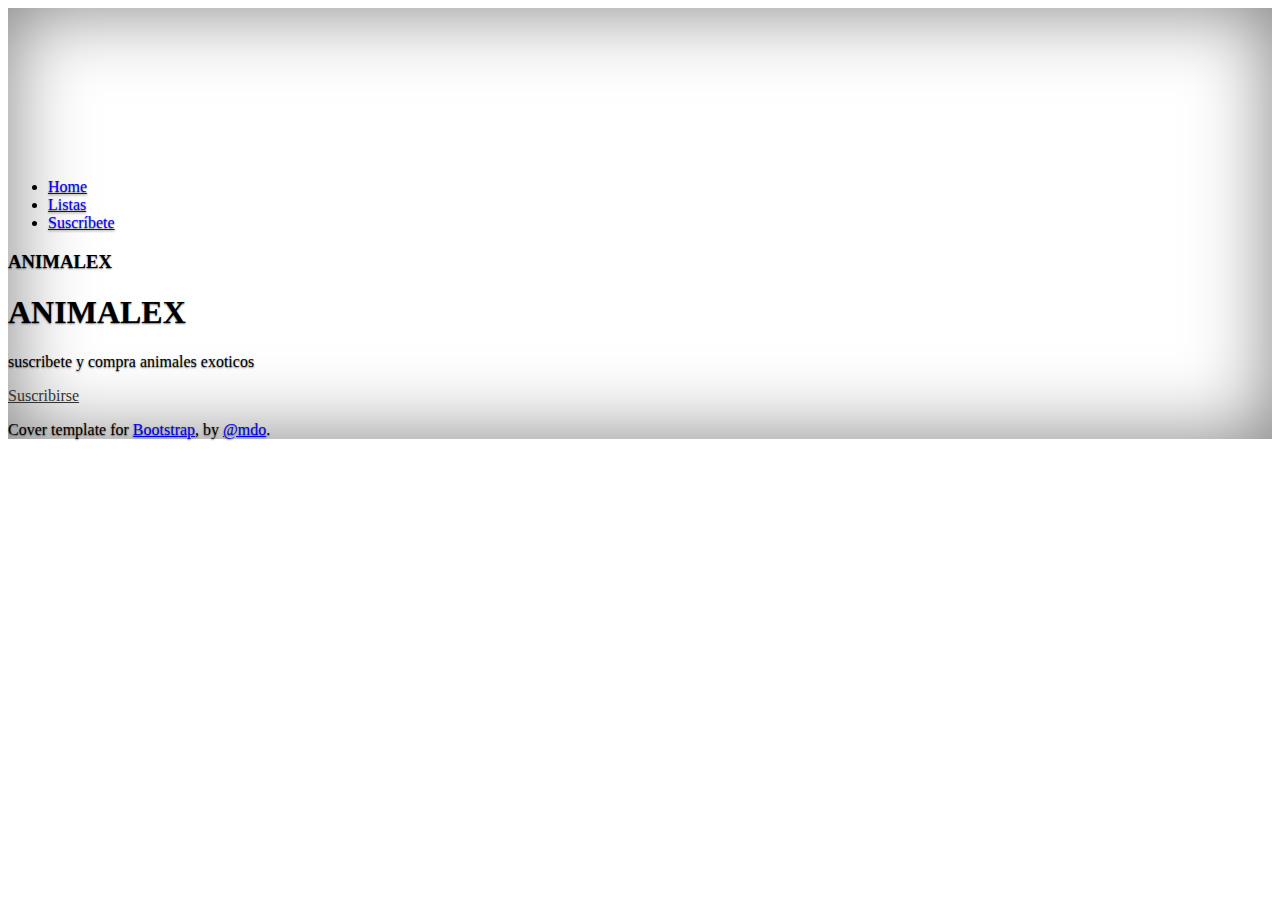
==== index.html @ ce33ee3e "first commit" ====
<!doctype html>
<html lang="en" class="h-100" data-bs-theme="auto">
  <head>
    <meta charset="utf-8">
    <meta name="viewport" content="width=device-width, initial-scale=1">
    <meta name="description" content="">
    <meta name="author" content="Mark Otto, Jacob Thornton, and Bootstrap contributors">
    <meta name="generator" content="Hugo 0.145.0">
    <title>Cover Template · Bootstrap v5.3</title>

    <link rel="canonical" href="https://getbootstrap.com/docs/5.3/examples/cover/">

    <script src="../assets/js/color-modes.js"></script>

    <link href="https://cdn.jsdelivr.net/npm/bootstrap@5.3.5/dist/css/bootstrap.min.css" rel="stylesheet" integrity="sha384-SgOJa3DmI69IUzQ2PVdRZhwQ+dy64/BUtbMJw1MZ8t5HZApcHrRKUc4W0kG879m7" crossorigin="anonymous">

    <link rel="apple-touch-icon" href="../assets/img/favicons/apple-touch-icon.png" sizes="180x180">
<link rel="icon" href="../assets/img/favicons/favicon-32x32.png" sizes="32x32" type="image/png">
<link rel="icon" href="../assets/img/favicons/favicon-16x16.png" sizes="16x16" type="image/png">
<link rel="manifest" href="../assets/img/favicons/manifest.json">
<link rel="mask-icon" href="../assets/img/favicons/safari-pinned-tab.svg" color="#712cf9">
<link rel="icon" href="../assets/img/favicons/favicon.ico">
<meta name="theme-color" content="#712cf9">


    <style>
      .bd-placeholder-img {
        font-size: 1.125rem;
        text-anchor: middle;
        -webkit-user-select: none;
        -moz-user-select: none;
        user-select: none;
      }

      @media (min-width: 768px) {
        .bd-placeholder-img-lg {
          font-size: 3.5rem;
        }
      }

      .b-example-divider {
        width: 100%;
        height: 3rem;
        background-color: rgba(0, 0, 0, .1);
        border: solid rgba(0, 0, 0, .15);
        border-width: 1px 0;
        box-shadow: inset 0 .5em 1.5em rgba(0, 0, 0, .1), inset 0 .125em .5em rgba(0, 0, 0, .15);
      }

      .b-example-vr {
        flex-shrink: 0;
        width: 1.5rem;
        height: 100vh;
      }

      .bi {
        vertical-align: -.125em;
        fill: currentColor;
      }

      .nav-scroller {
        position: relative;
        z-index: 2;
        height: 2.75rem;
        overflow-y: hidden;
      }

      .nav-scroller .nav {
        display: flex;
        flex-wrap: nowrap;
        padding-bottom: 1rem;
        margin-top: -1px;
        overflow-x: auto;
        text-align: center;
        white-space: nowrap;
        -webkit-overflow-scrolling: touch;
      }

      .btn-bd-primary {
        --bd-violet-bg: #712cf9;
        --bd-violet-rgb: 112.520718, 44.062154, 249.437846;

        --bs-btn-font-weight: 600;
        --bs-btn-color: var(--bs-white);
        --bs-btn-bg: var(--bd-violet-bg);
        --bs-btn-border-color: var(--bd-violet-bg);
        --bs-btn-hover-color: var(--bs-white);
        --bs-btn-hover-bg: #6528e0;
        --bs-btn-hover-border-color: #6528e0;
        --bs-btn-focus-shadow-rgb: var(--bd-violet-rgb);
        --bs-btn-active-color: var(--bs-btn-hover-color);
        --bs-btn-active-bg: #5a23c8;
        --bs-btn-active-border-color: #5a23c8;
      }

      .bd-mode-toggle {
        z-index: 1500;
      }

      .bd-mode-toggle .bi {
        width: 1em;
        height: 1em;
      }

      .bd-mode-toggle .dropdown-menu .active .bi {
        display: block !important;
      }
    </style>

    <!-- Custom styles for this template -->
    <link href="cover.css" rel="stylesheet">
  </head>
  <body class="d-flex h-100 text-center text-bg-dark">
    <svg xmlns="http://www.w3.org/2000/svg" class="d-none">
  <symbol id="check2" viewBox="0 0 16 16">
    <path d="M13.854 3.646a.5.5 0 0 1 0 .708l-7 7a.5.5 0 0 1-.708 0l-3.5-3.5a.5.5 0 1 1 .708-.708L6.5 10.293l6.646-6.647a.5.5 0 0 1 .708 0z"/>
  </symbol>
  <symbol id="circle-half" viewBox="0 0 16 16">
    <path d="M8 15A7 7 0 1 0 8 1v14zm0 1A8 8 0 1 1 8 0a8 8 0 0 1 0 16z"/>
  </symbol>
  <symbol id="moon-stars-fill" viewBox="0 0 16 16">
    <path d="M6 .278a.768.768 0 0 1 .08.858 7.208 7.208 0 0 0-.878 3.46c0 4.021 3.278 7.277 7.318 7.277.527 0 1.04-.055 1.533-.16a.787.787 0 0 1 .81.316.733.733 0 0 1-.031.893A8.349 8.349 0 0 1 8.344 16C3.734 16 0 12.286 0 7.71 0 4.266 2.114 1.312 5.124.06A.752.752 0 0 1 6 .278z"/>
    <path d="M10.794 3.148a.217.217 0 0 1 .412 0l.387 1.162c.173.518.579.924 1.097 1.097l1.162.387a.217.217 0 0 1 0 .412l-1.162.387a1.734 1.734 0 0 0-1.097 1.097l-.387 1.162a.217.217 0 0 1-.412 0l-.387-1.162A1.734 1.734 0 0 0 9.31 6.593l-1.162-.387a.217.217 0 0 1 0-.412l1.162-.387a1.734 1.734 0 0 0 1.097-1.097l.387-1.162zM13.863.099a.145.145 0 0 1 .274 0l.258.774c.115.346.386.617.732.732l.774.258a.145.145 0 0 1 0 .274l-.774.258a1.156 1.156 0 0 0-.732.732l-.258.774a.145.145 0 0 1-.274 0l-.258-.774a1.156 1.156 0 0 0-.732-.732l-.774-.258a.145.145 0 0 1 0-.274l.774-.258c.346-.115.617-.386.732-.732L13.863.1z"/>
  </symbol>
  <symbol id="sun-fill" viewBox="0 0 16 16">
    <path d="M8 12a4 4 0 1 0 0-8 4 4 0 0 0 0 8zM8 0a.5.5 0 0 1 .5.5v2a.5.5 0 0 1-1 0v-2A.5.5 0 0 1 8 0zm0 13a.5.5 0 0 1 .5.5v2a.5.5 0 0 1-1 0v-2A.5.5 0 0 1 8 13zm8-5a.5.5 0 0 1-.5.5h-2a.5.5 0 0 1 0-1h2a.5.5 0 0 1 .5.5zM3 8a.5.5 0 0 1-.5.5h-2a.5.5 0 0 1 0-1h2A.5.5 0 0 1 3 8zm10.657-5.657a.5.5 0 0 1 0 .707l-1.414 1.415a.5.5 0 1 1-.707-.708l1.414-1.414a.5.5 0 0 1 .707 0zm-9.193 9.193a.5.5 0 0 1 0 .707L3.05 13.657a.5.5 0 0 1-.707-.707l1.414-1.414a.5.5 0 0 1 .707 0zm9.193 2.121a.5.5 0 0 1-.707 0l-1.414-1.414a.5.5 0 0 1 .707-.707l1.414 1.414a.5.5 0 0 1 0 .707zM4.464 4.465a.5.5 0 0 1-.707 0L2.343 3.05a.5.5 0 1 1 .707-.707l1.414 1.414a.5.5 0 0 1 0 .708z"/>
  </symbol>
</svg>

<header class="p-3 text-bg-dark">
  <div class="container">
    <div class="d-flex flex-wrap align-items-center justify-content-center justify-content-lg-start">
      <ul class="nav col-12 col-lg-auto me-lg-auto mb-2 justify-content-center mb-md-0">
        <li><a href="index.html" class="nav-link px-2 text-secondary">Home</a></li>
        <li><a href="pagina2.html" class="nav-link px-2 text-white">Listas</a></li>
        <li><a href="pagina1.html" class="nav-link px-2 text-white">Suscríbete</a></li>
      </ul>
    </div>
  </div>
</header>

    
<div class="cover-container d-flex w-100 h-100 p-3 mx-auto flex-column">
  <header class="mb-auto">
    <div>
      <h3 class="float-md-start mb-0">ANIMALEX</h3>
    </div>
  </header>

  <main class="px-3">
    <h1>ANIMALEX</h1>
    <p class="lead">suscribete y compra animales exoticos</p>
    <p class="lead">
      <a href="pagina1.html" class="btn btn-lg btn-light fw-bold border-white bg-white">Suscribirse</a>
    </p>
  </main>

  <footer class="mt-auto text-white-50">
    <p>Cover template for <a href="https://getbootstrap.com/" class="text-white">Bootstrap</a>, by <a href="https://x.com/mdo" class="text-white">@mdo</a>.</p>
  </footer>
</div>

<script defer src="../assets/dist/js/bootstrap.bundle.min.js" integrity="sha384-k6d4wzSIapyDyv1kpU366/PK5hCdSbCRGRCMv+eplOQJWyd1fbcAu9OCUj5zNLiq"></script>
<script src="https://cdn.jsdelivr.net/npm/@popperjs/core@2.11.8/dist/umd/popper.min.js" integrity="sha384-I7E8VVD/ismYTF4hNIPjVp/Zjvgyol6VFvRkX/vR+Vc4jQkC+hVqc2pM8ODewa9r" crossorigin="anonymous"></script>
<script src="https://cdn.jsdelivr.net/npm/bootstrap@5.3.5/dist/js/bootstrap.min.js" integrity="sha384-VQqxDN0EQCkWoxt/0vsQvZswzTHUVOImccYmSyhJTp7kGtPed0Qcx8rK9h9YEgx+" crossorigin="anonymous"></script>

    </body>
</html>
---- cover.css ----
/*
 * Globals
 */


/* Custom default button */
.btn-light,
.btn-light:hover,
.btn-light:focus {
  color: #333;
  text-shadow: none; /* Prevent inheritance from `body` */
}


/*
 * Base structure
 */

body {
  text-shadow: 0 .05rem .1rem rgba(0, 0, 0, .5);
  box-shadow: inset 0 0 5rem rgba(0, 0, 0, .5);
}

.cover-container {
  max-width: 42em;
}


/*
 * Header
 */

.nav-masthead .nav-link {
  color: rgba(255, 255, 255, .5);
  border-bottom: .25rem solid transparent;
}

.nav-masthead .nav-link:hover,
.nav-masthead .nav-link:focus {
  border-bottom-color: rgba(255, 255, 255, .25);
}

.nav-masthead .nav-link + .nav-link {
  margin-left: 1rem;
}

.nav-masthead .active {
  color: #fff;
  border-bottom-color: #fff;
}
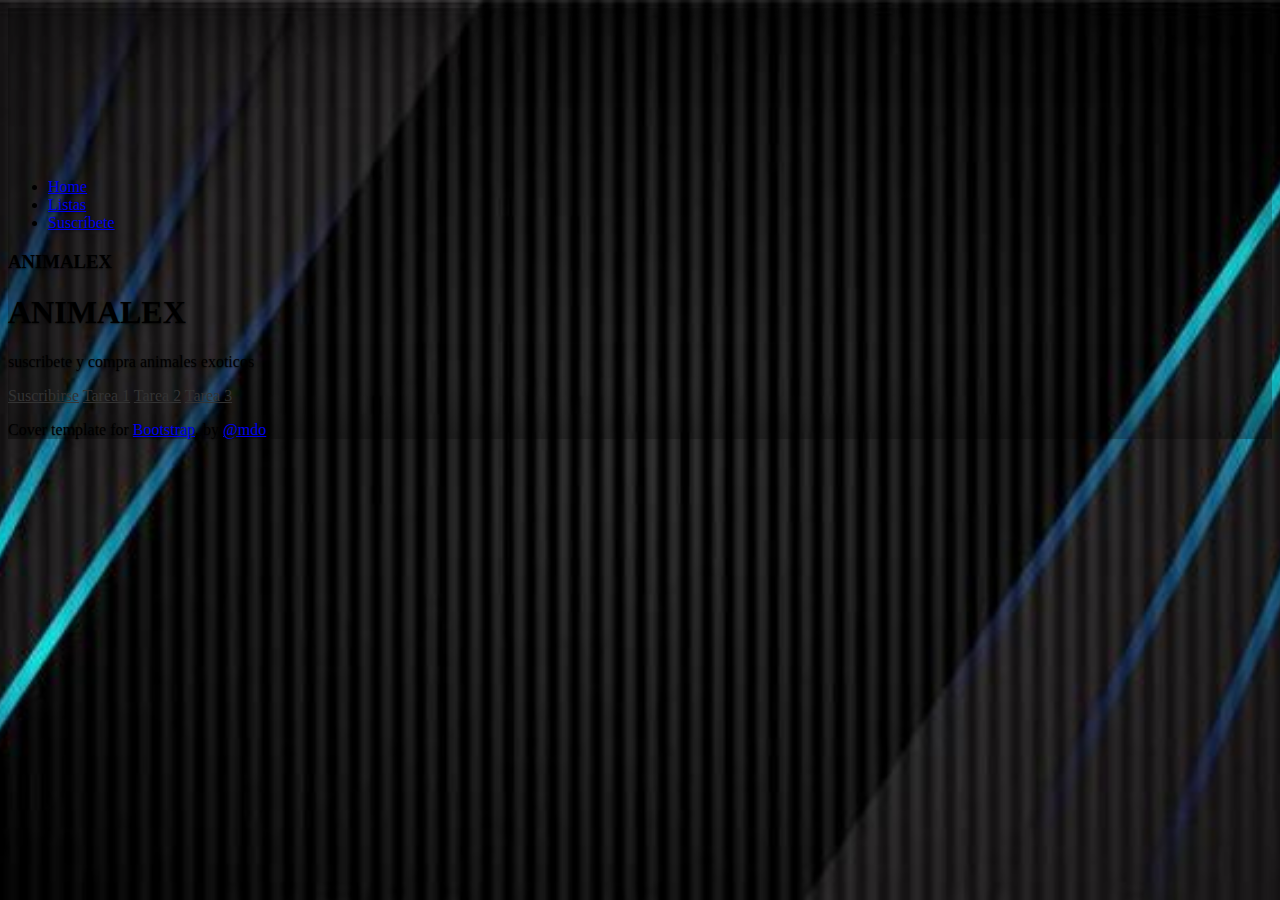
==== commit 48886bc2: "tareas en el menu" ====
--- a/index.html
+++ b/index.html
@@ -150,9 +150,12 @@
   <main class="px-3">
     <h1>ANIMALEX</h1>
     <p class="lead">suscribete y compra animales exoticos</p>
-    <p class="lead">
+    <div class="button-container">
       <a href="pagina1.html" class="btn btn-lg btn-light fw-bold border-white bg-white">Suscribirse</a>
-    </p>
+      <a href="tarea1.html" class="btn btn-lg btn-light fw-bold border-white bg-white">Tarea 1</a>
+      <a href="tarea2.html" class="btn btn-lg btn-light fw-bold border-white bg-white">Tarea 2</a>
+      <a href="tarea3.html" class="btn btn-lg btn-light fw-bold border-white bg-white">Tarea 3</a>
+    </div>
   </main>
 
   <footer class="mt-auto text-white-50">
--- a/cover.css
+++ b/cover.css
@@ -19,6 +19,11 @@
 body {
   text-shadow: 0 .05rem .1rem rgba(0, 0, 0, .5);
   box-shadow: inset 0 0 5rem rgba(0, 0, 0, .5);
+  background-image: url('./img/dark-color-carbon-fiber-texture-background-v_2452104jpg!sw800.jpg');
+  background-size: cover; /* Asegura que la imagen cubra toda la pantalla */
+  background-position: center; /* Centra la imagen */
+  background-repeat: no-repeat;
+  background-attachment: fixed;
 }
 
 .cover-container {
